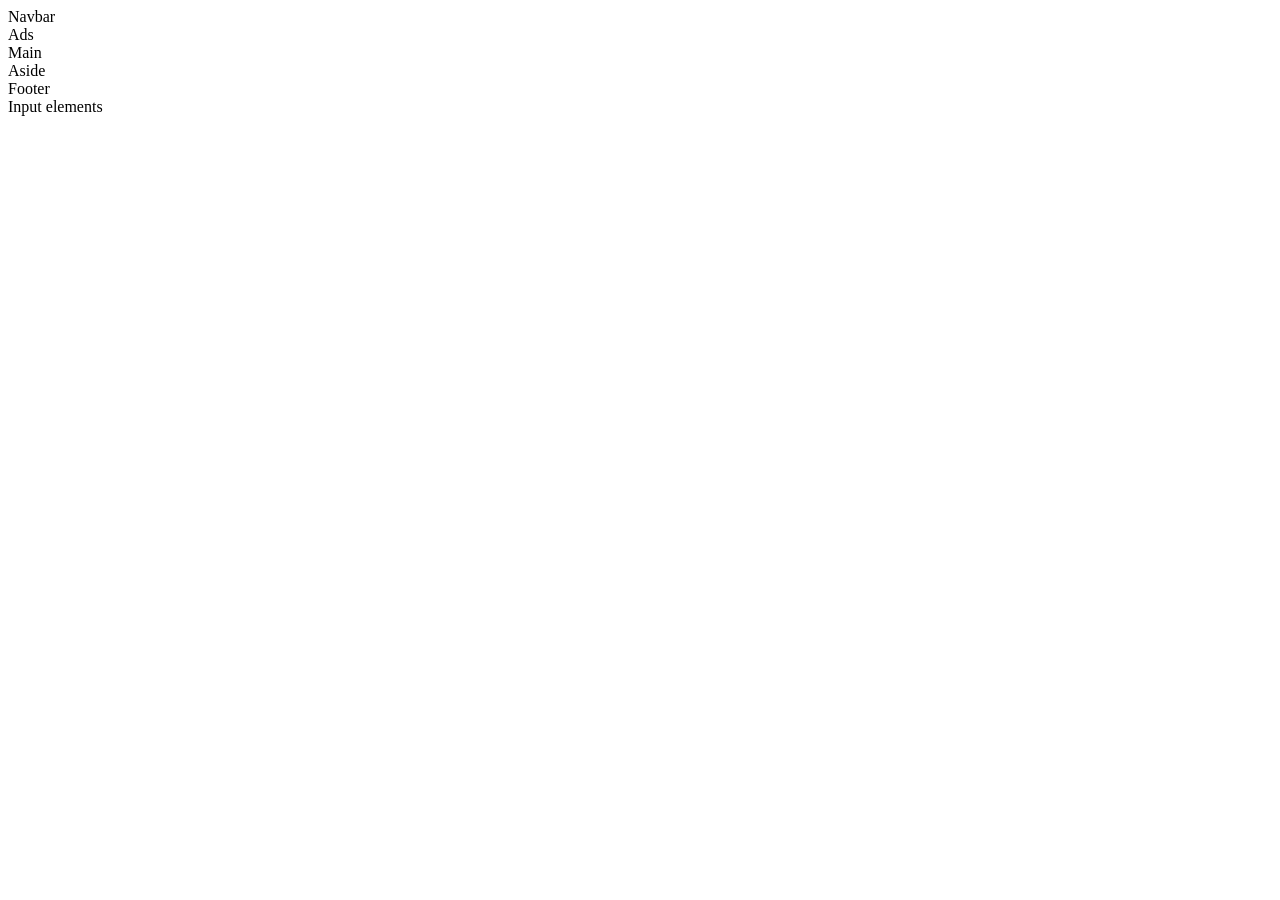
==== FirstProject.html @ 82fabde2 "Add files via upload" ====
<!DOCTYPE html>
<html>
  <head>
        <meta charset="utf-8">
    <title>First Project</title>
    <link rel="stylesheet" href="PF.css">
  </head>
  <body>
  <main>
    <div class="navbar">
        Navbar
    </div>

    <div class="ads">
        Ads
    </div>

    <div class="main_content">
        Main
    </div>

    <div class="aside">
        Aside
    </div>

    <div class="footer">Footer</div>
</main>
    <form action="[value]" method="post">
       Input elements
    </form>
  </body>
</html>
---- PF.css ----
main {
    display: grid;
}
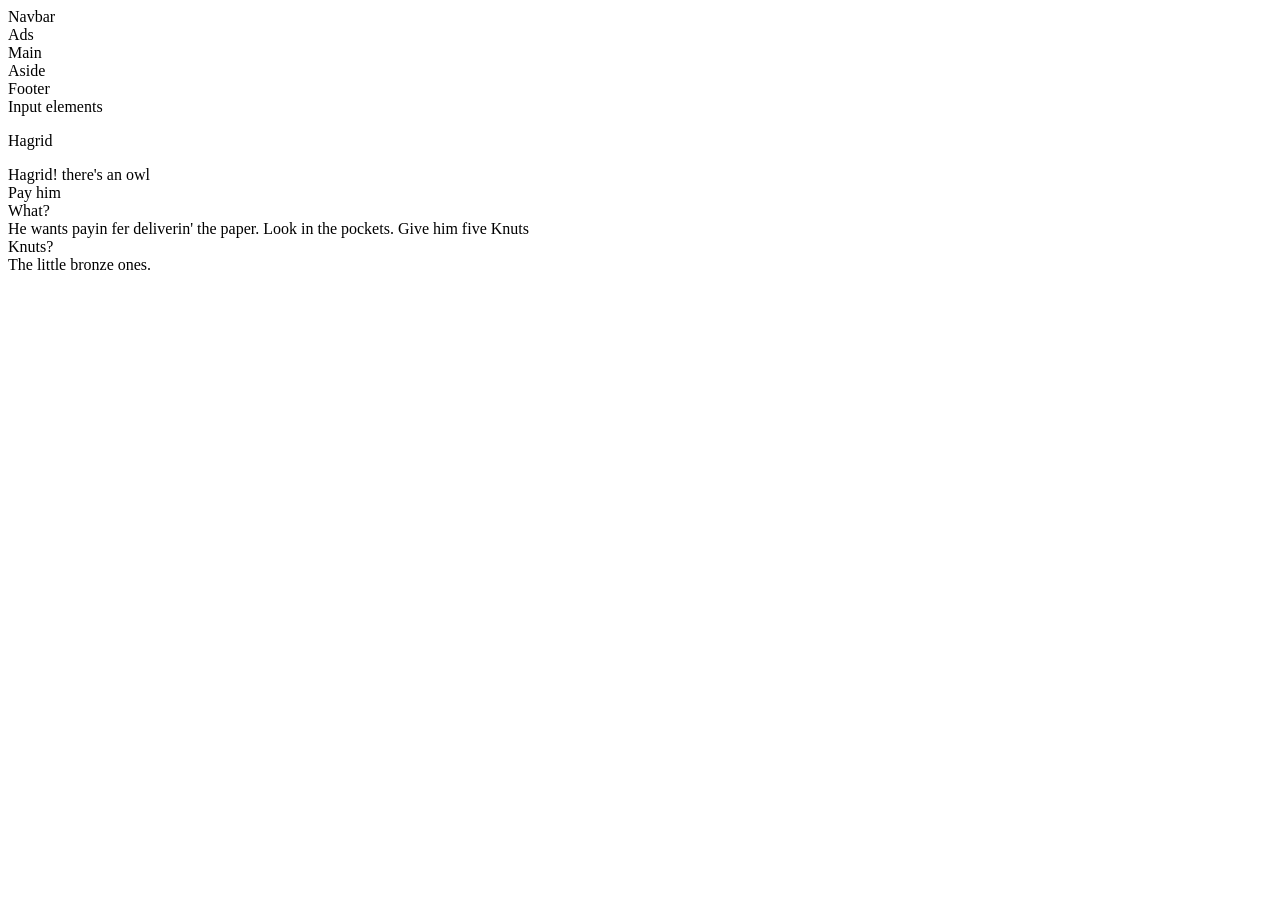
==== commit 816df64a: "Update FirstProject.html" ====
--- a/FirstProject.html
+++ b/FirstProject.html
@@ -28,5 +28,20 @@
     <form action="[value]" method="post">
        Input elements
     </form>
+    <div class="main">
+      <div class="header_container">
+        <p class="chat_head">
+          Hagrid
+        </p>
+      </div>
+      <div class="chat">
+        <div class="white">Hagrid! there's an owl</div>
+        <div class="black">Pay him</div>
+        <div class="white">What?</div>
+        <div class="black">He wants payin fer deliverin' the paper. Look in the pockets. Give him five Knuts</div>
+        <div class="white">Knuts?</div>
+        <div class="black">The little bronze ones.</div>
+      </div>
+    </div>
   </body>
-</html>+</html>
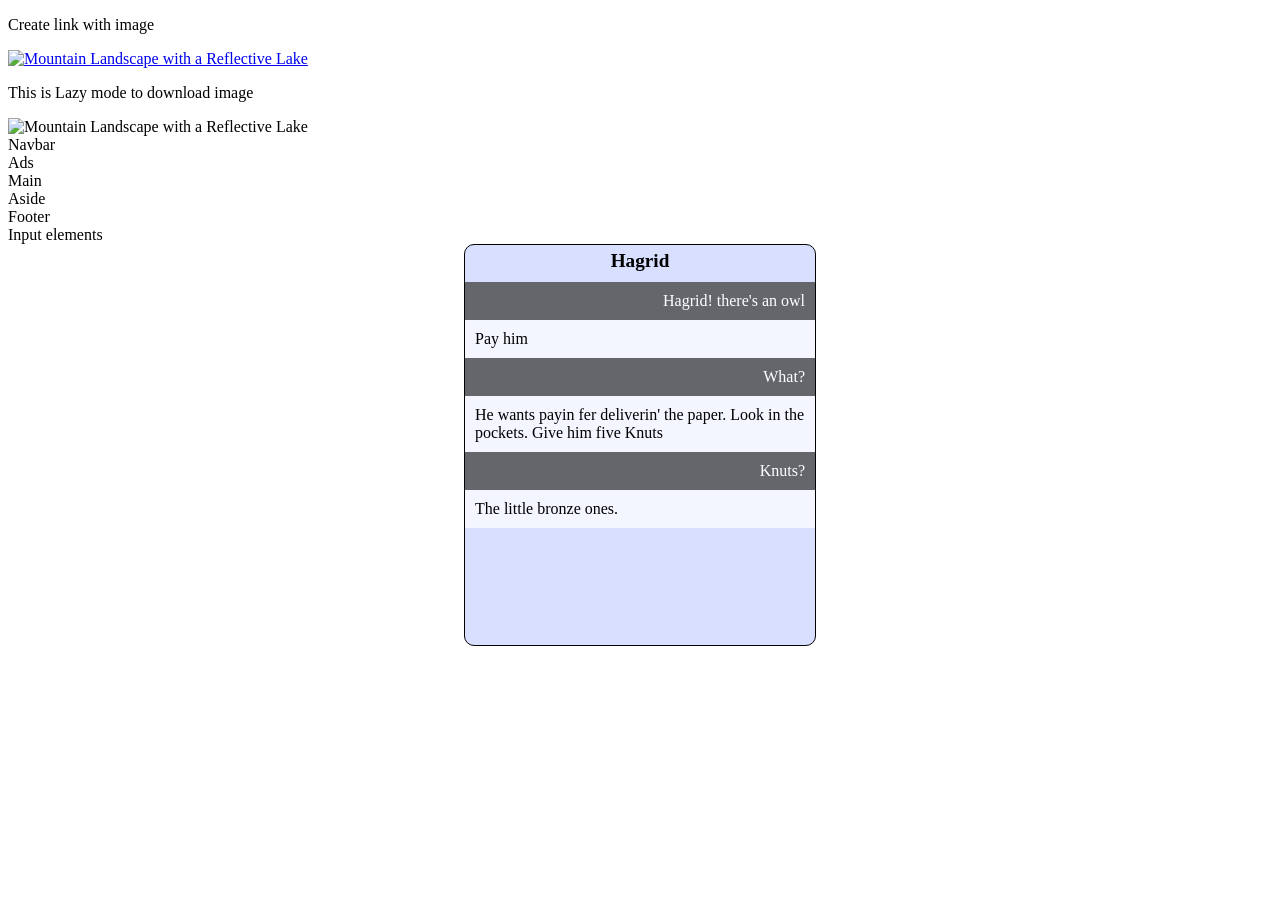
==== commit 5ae2a3dd: "Update FirstProject.html" ====
--- a/FirstProject.html
+++ b/FirstProject.html
@@ -6,6 +6,13 @@
     <link rel="stylesheet" href="PF.css">
   </head>
   <body>
+    <p>Create link with image</p>
+     <a href="https://unsplash.com">
+    <img src="https://images.unsplash.com/photo-1677629828138-3794ff1653c5?ixlib=rb-4.0.3&ixid=MnwxMjA3fDB8MHxwaG90by1wYWdlfHx8fGVufDB8fHx8&auto=format&fit=crop&w=1170&q=80" alt="Mountain Landscape with a Reflective Lake">
+  </a>
+    <p>This is Lazy mode to download image</p>
+       <img loading="lazy" src="https://images.unsplash.com/photo-1677629828138-3794ff1653c5?ixlib=rb-4.0.3&ixid=MnwxMjA3fDB8MHxwaG90by1wYWdlfHx8fGVufDB8fHx8&auto=format&fit=crop&w=1170&q=80" alt="Mountain Landscape with a Reflective Lake">
+
   <main>
     <div class="navbar">
         Navbar
--- a/PF.css
+++ b/PF.css
@@ -1,3 +1,47 @@
 main {
     display: grid;
-}+}
+.main {
+  margin: 0 auto;
+  width: 350px;
+  height: 400px;
+  border: 1px solid black;
+  background-color: rgba(180, 191, 255, .5);
+  border-radius: 10px;
+  background-image: url('https://hqtexture.com/uploads/posts/2012-07/1342267263-2801988-1-www.hqtexture.com.jpg');
+  background-size: 190%;
+
+}
+.chat_head {
+  font-size: 1.2em;
+  font-weight: 700;
+  text-align: center;
+  margin: 0;
+  padding-top: 5px; 
+  margin-bottom: 10px;
+}
+
+.chat {
+  display: flex;
+  flex-direction: column;
+
+}
+
+.chat > div {
+  word-wrap: break-word;
+  background-color: rgb(255, 255, 255);
+  padding: 10px;
+    
+}
+
+.chat > div:nth-child(odd) {
+  color: white;
+  background-color: rgba(72, 73, 72, 0.8);
+    text-align:right;
+}
+
+.chat > div:nth-child(even) {
+  background-color: rgba(255, 255, 255, 0.7);
+text-align:left;
+
+}
